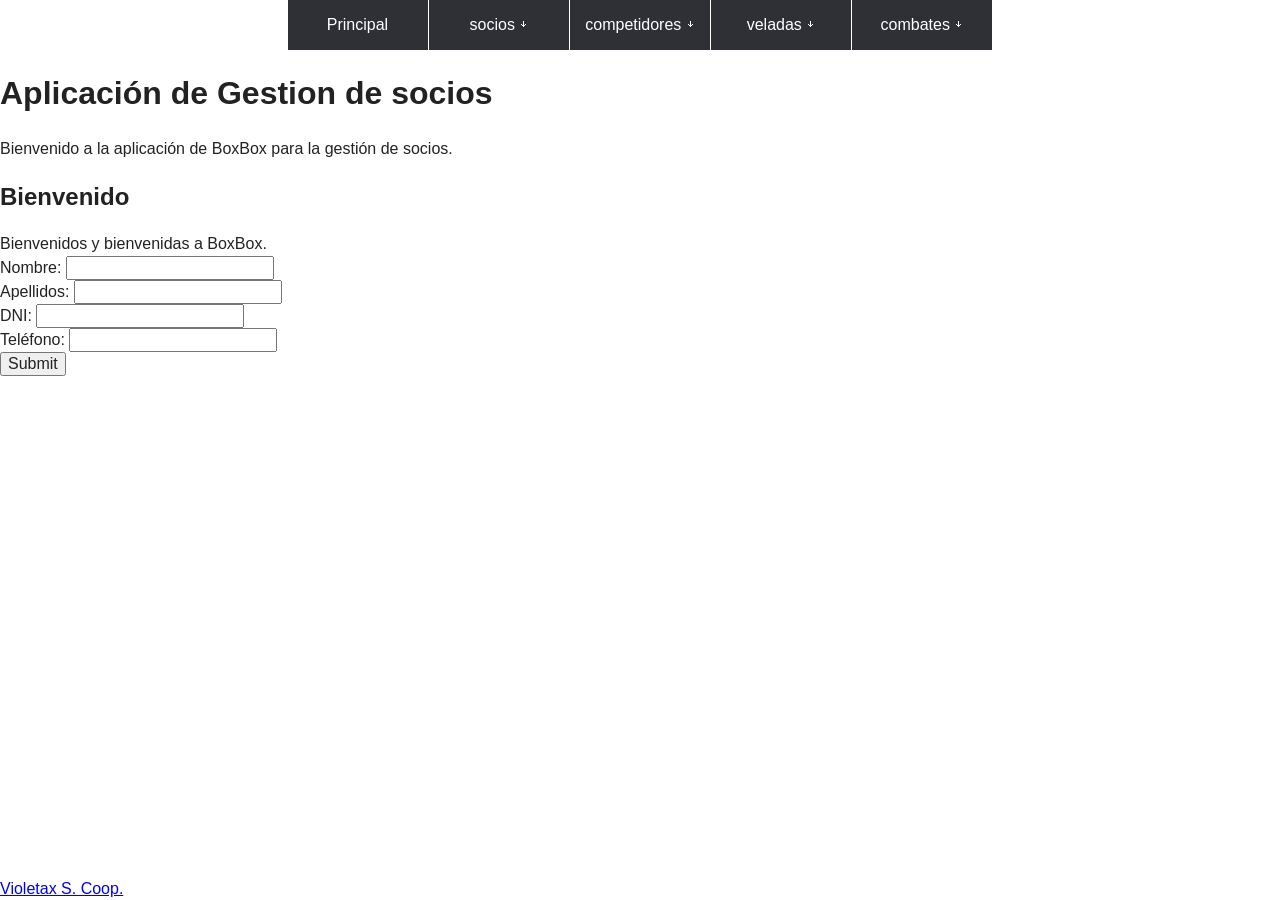
==== vistas/home.html @ 296d2efc "Initial commit" ====
<!doctype html>
<html class="no-js" lang="">
<head>
    <meta charset="utf-8">
    <meta http-equiv="x-ua-compatible" content="ie=edge">
    <title>Gestión BoxBox</title>
    <meta name="description" content="">
    <meta name="viewport" content="width=device-width, initial-scale=1">

    <link rel="apple-touch-icon" href="../apple-touch-icon.png">
    <!-- Place favicon.ico in the root directory -->

    <link rel="stylesheet" href="../css/normalize.css">
    <link rel="stylesheet" href="../css/main.css">
    <script src="../js/vendor/modernizr-2.8.3.min.js"></script>
</head>
<body>
<nav>
    <label for="show-menu" class="show-menu">Show Menu</label>
    <input type="checkbox" id="show-menu" role="button">
    <ul id="menu">
        <li><a href="home.html">Principal</a></li>
        <li>
            <a href="#">socios ￬</a>
            <ul class="submenu">
                <li><a href="socios/socios.html">Listado socios</a></li>
                <!--
                <li><a href="#"></a></li>
                <li><a href="#">Illustration</a></li>
                -->
            </ul>
        </li>
        <li>
            <a href="#">competidores ￬</a>
            <ul class="submenu">
                <li><a href="socios/competidores/competidores.html">Listado competidores</a></li>
                <!--
                <li><a href="#"></a></li>
                <li><a href="#">Illustration</a></li>
                -->
            </ul>
        </li>
        <li>
            <a href="#">veladas ￬</a>
            <ul class="submenu">
                <li><a href="veladas/veladas.html">Listado veladas</a></li>
                <!--
                <li><a href="#"></a></li>
                <li><a href="#">Illustration</a></li>
                -->
            </ul>
        </li>
        <li>
            <a href="#">combates ￬</a>
            <ul class="submenu">
                <li><a href="clientes/clientes.html">Listado Clientes</a></li>
                <!--
                <li><a href="#"></a></li>
                <li><a href="#">Illustration</a></li>
                -->
            </ul>
        </li>
    </ul>
</nav>
<div id="wrapper">

    <div id="page">
        <header id="page-header">
            <h1>Aplicación de Gestion de socios</h1>
        </header>
        <main id ="page-body">
            Bienvenido a la aplicación de BoxBox para la gestión de socios.
            <section id="home">
                <header><h2>Bienvenido</h2></header>
                <div>Bienvenidos y bienvenidas a BoxBox.</div>
            </section>
            <section id="contact">
                <form id="contactForm" action="#" method="post" onsubmit="validarFormularioContacto()">


                            <div>
                                <label for="nombre">Nombre:</label>
                                <input required type="text"  name="nombre" id="nombre" />
                            </div>
                            <div>
                                <label for="nombre">Apellidos:</label>
                                <input required type="text"  name="apellidos" id="apellidos" />
                            </div>
                            <div>
                                <label for="nombre">DNI:</label>
                                <input required type="text"  name="dni" id="dni" />
                            </div>
                            <div>
                                <label for="nombre">Teléfono:</label>
                                <input required type="text"  name="telefono" id="telefono" />
                            </div>
                            <input type="submit">


                </form>
            </section>
        </main>
        <footer id="page-footer">
            <a href="#" target="_blank">Violetax S. Coop.</a>
        </footer>
    </div>
</div>
<script src="https://code.jquery.com/jquery-1.12.0.min.js"></script>
<script>window.jQuery || document.write('<script src="../js/vendor/jquery-1.12.0.min.js"><\/script>')</script>
<script src="../js/plugins.js"></script>
<script src="../js/main.js"></script>
</body>
</html>
---- css/main.css ----
/*! HTML5 Boilerplate v5.3.0 | MIT License | https://html5boilerplate.com/ */

/*
 * What follows is the result of much research on cross-browser styling.
 * Credit left inline and big thanks to Nicolas Gallagher, Jonathan Neal,
 * Kroc Camen, and the H5BP dev community and team.
 */

/* ==========================================================================
   Base styles: opinionated defaults
   ========================================================================== */

html {
    color: #222;
    font-size: 1em;
    line-height: 1.4;
}

/*
 * Remove text-shadow in selection highlight:
 * https://twitter.com/miketaylr/status/12228805301
 *
 * These selection rule sets have to be separate.
 * Customize the background color to match your design.
 */

::-moz-selection {
    background: #b3d4fc;
    text-shadow: none;
}

::selection {
    background: #b3d4fc;
    text-shadow: none;
}

/*
 * A better looking default horizontal rule
 */

hr {
    display: block;
    height: 1px;
    border: 0;
    border-top: 1px solid #ccc;
    margin: 1em 0;
    padding: 0;
}

/*
 * Remove the gap between audio, canvas, iframes,
 * images, videos and the bottom of their containers:
 * https://github.com/h5bp/html5-boilerplate/issues/440
 */

audio,
canvas,
iframe,
img,
svg,
video {
    vertical-align: middle;
}

/*
 * Remove default fieldset styles.
 */

fieldset {
    border: 0;
    margin: 0;
    padding: 0;
}

/*
 * Allow only vertical resizing of textareas.
 */

textarea {
    resize: vertical;
}

/* ==========================================================================
   Browser Upgrade Prompt
   ========================================================================== */

.browserupgrade {
    margin: 0.2em 0;
    background: #ccc;
    color: #000;
    padding: 0.2em 0;
}

/* ==========================================================================
   Author's custom styles
   ========================================================================== */
/*** GENERAL LAYOUT ****/
html {
    box-sizing: border-box;
}
*, *:before, *:after {
    box-sizing: inherit;
}
#wrapper {
    position: relative;
    display: flex;
    flex-direction: column;
}
#page {
    min-height: calc(100vh - 50px);
    display: flex;
    flex-direction: column;
    flex: 1;
}
#page-header {

}
#page-footer {

}

#page-body {
    flex: 1;
}

/******* MENU *******/
/*Strip the ul of padding and list styling*/
nav {
    display: -webkit-box;  /* OLD - iOS 6-, Safari 3.1-6, BB7 */
    display: -ms-flexbox;  /* IE 10 */
    display: -webkit-flex; /*  Safari 6.1+. iOS 7.1+, BB10 */
    display: flex;         /* W3C Spec - Firefox, Chrome, Opera */
    justify-content: center;
    min-height: 50px;
}
ul {
    list-style-type:none;
    margin:0;
    padding:0;
    position: absolute;
    display: -webkit-box;  /* OLD - iOS 6-, Safari 3.1-6, BB7 */
    display: -ms-flexbox;  /* IE 10 */
    display: -webkit-flex; /*  Safari 6.1+. iOS 7.1+, BB10 */
    display: flex;         /* W3C Spec - Firefox, Chrome, Opera */
    z-index: 1000;
}

/*Create a horizontal list with spacing*/
li {
    /*     display:inline-block;*/

    margin-right: 1px;
}

/*Style for menu links*/
li a {
    display:block;
    min-width:140px;
    height: 50px;
    text-align: center;
    line-height: 50px;
    font-family: "Helvetica Neue", Helvetica, Arial, sans-serif;
    color: #fff;
    background: #2f3036;
    text-decoration: none;
}

/*Hover state for top level links*/
li:hover a {
    background: #19c589;
}

/*Style for dropdown links*/
li:hover ul a {
    background: #f3f3f3;
    color: #2f3036;
    height: 40px;
    line-height: 40px;
}

/*Hover state for dropdown links*/
li:hover ul a:hover {
    background: #19c589;
    color: #fff;
}

/*Hide dropdown links until they are needed*/
li ul {
    display: none;
}

/*Make dropdown links vertical*/
li ul li {
    display: block;
    /* float: none;*/
}

/*Prevent text wrapping*/
li ul li a {
    width: auto;
    min-width: 100px;
    padding: 0 20px;
}

/*Display the dropdown on hover*/
ul li a:hover + .submenu, .submenu:hover {
    display: block;
}

/*Style 'show menu' label button and hide it by default*/
.show-menu {
    font-family: "Helvetica Neue", Helvetica, Arial, sans-serif;
    text-decoration: none;
    color: #fff;
    background: #19c589;
    text-align: center;
    padding: 10px 0;
    display: none;
}

/*Hide checkbox*/
input[type=checkbox]{
    display: none;
}

/*Show menu when invisible checkbox is checked*/
input[type=checkbox]:checked ~ #menu{
    display: block;
}


/*Responsive Styles*/

@media screen and (max-width : 760px){
    /*Make dropdown links appear inline*/
    ul {
        position: static;
        display: none;
    }
    /*Create vertical spacing*/
    li {
        margin-bottom: 1px;
    }
    /*Make all menu links full width*/
    ul li, li a {
        width: 100%;
    }
    /*Display 'show menu' link*/
    .show-menu {
        display:block;
        width: 100%;
    }
    nav{
        justify-content: center;
        flex-direction: column;
    }
}







/* ==========================================================================
   Helper classes
   ========================================================================== */

/*
 * Hide visually and from screen readers
 */

.hidden {
    display: none !important;
}

/*
 * Hide only visually, but have it available for screen readers:
 * http://snook.ca/archives/html_and_css/hiding-content-for-accessibility
 */

.visuallyhidden {
    border: 0;
    clip: rect(0 0 0 0);
    height: 1px;
    margin: -1px;
    overflow: hidden;
    padding: 0;
    position: absolute;
    width: 1px;
}

/*
 * Extends the .visuallyhidden class to allow the element
 * to be focusable when navigated to via the keyboard:
 * https://www.drupal.org/node/897638
 */

.visuallyhidden.focusable:active,
.visuallyhidden.focusable:focus {
    clip: auto;
    height: auto;
    margin: 0;
    overflow: visible;
    position: static;
    width: auto;
}

/*
 * Hide visually and from screen readers, but maintain layout
 */

.invisible {
    visibility: hidden;
}

/*
 * Clearfix: contain floats
 *
 * For modern browsers
 * 1. The space content is one way to avoid an Opera bug when the
 *    `contenteditable` attribute is included anywhere else in the document.
 *    Otherwise it causes space to appear at the top and bottom of elements
 *    that receive the `clearfix` class.
 * 2. The use of `table` rather than `block` is only necessary if using
 *    `:before` to contain the top-margins of child elements.
 */

.clearfix:before,
.clearfix:after {
    content: " "; /* 1 */
    display: table; /* 2 */
}

.clearfix:after {
    clear: both;
}

/* ==========================================================================
   EXAMPLE Media Queries for Responsive Design.
   These examples override the primary ('mobile first') styles.
   Modify as content requires.
   ========================================================================== */

@media only screen and (min-width: 35em) {
    /* Style adjustments for viewports that meet the condition */
}

@media print,
(-webkit-min-device-pixel-ratio: 1.25),
(min-resolution: 1.25dppx),
(min-resolution: 120dpi) {
    /* Style adjustments for high resolution devices */
}

/* ==========================================================================
   Print styles.
   Inlined to avoid the additional HTTP request:
   http://www.phpied.com/delay-loading-your-print-css/
   ========================================================================== */

@media print {
    *,
    *:before,
    *:after,
    *:first-letter,
    *:first-line {
        background: transparent !important;
        color: #000 !important; /* Black prints faster:
                                   http://www.sanbeiji.com/archives/953 */
        box-shadow: none !important;
        text-shadow: none !important;
    }

    a,
    a:visited {
        text-decoration: underline;
    }

    a[href]:after {
        content: " (" attr(href) ")";
    }

    abbr[title]:after {
        content: " (" attr(title) ")";
    }

    /*
     * Don't show links that are fragment identifiers,
     * or use the `javascript:` pseudo protocol
     */

    a[href^="#"]:after,
    a[href^="javascript:"]:after {
        content: "";
    }

    pre,
    blockquote {
        border: 1px solid #999;
        page-break-inside: avoid;
    }

    /*
     * Printing Tables:
     * http://css-discuss.incutio.com/wiki/Printing_Tables
     */

    thead {
        display: table-header-group;
    }

    tr,
    img {
        page-break-inside: avoid;
    }

    img {
        max-width: 100% !important;
    }

    p,
    h2,
    h3 {
        orphans: 3;
        widows: 3;
    }

    h2,
    h3 {
        page-break-after: avoid;
    }
}
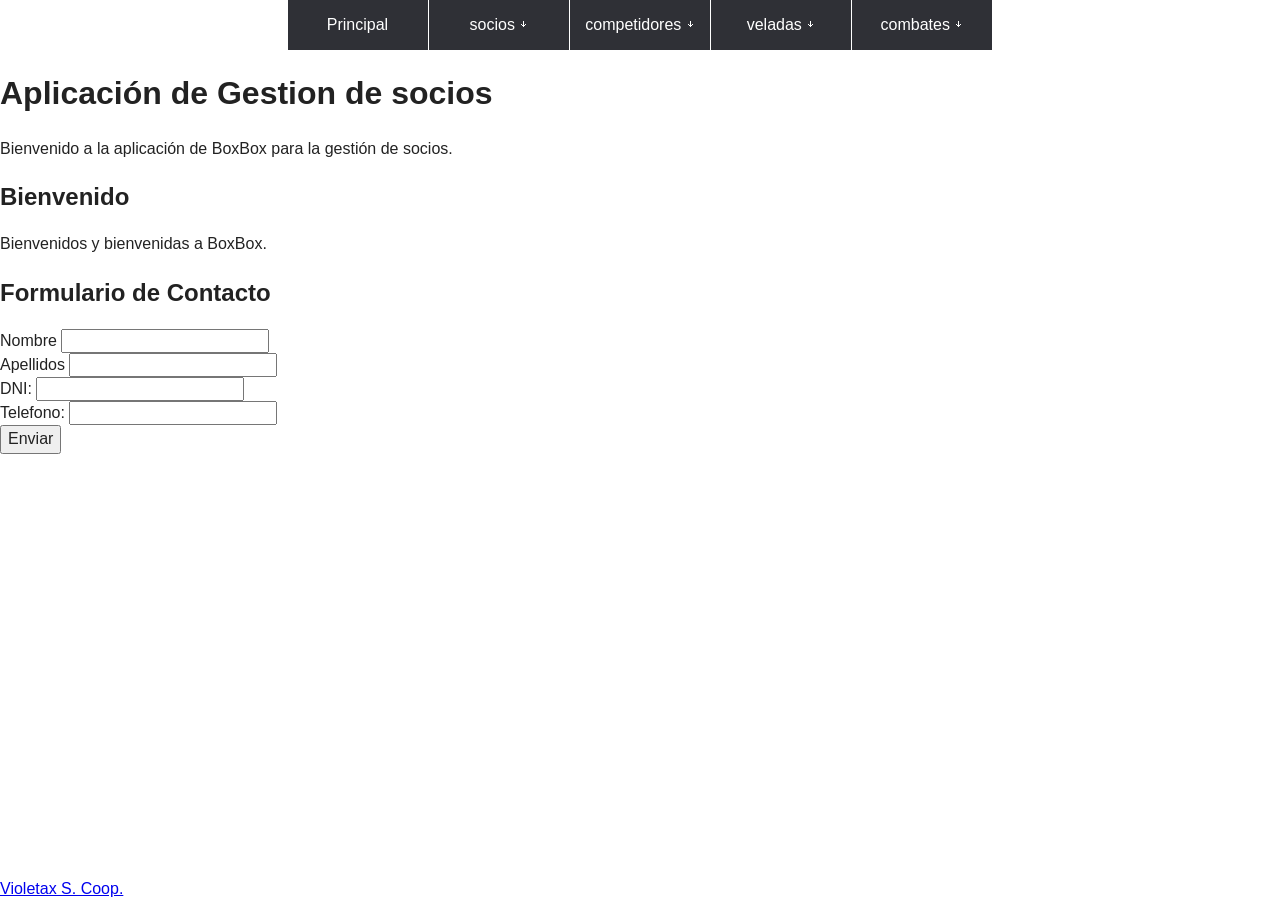
==== commit 0654ff6e: "Añadido javascript y tablas." ====
--- a/vistas/home.html
+++ b/vistas/home.html
@@ -74,30 +74,35 @@
                 <header><h2>Bienvenido</h2></header>
                 <div>Bienvenidos y bienvenidas a BoxBox.</div>
             </section>
-            <section id="contact">
-                <form id="contactForm" action="#" method="post" onsubmit="validarFormularioContacto()">
-
-
-                            <div>
-                                <label for="nombre">Nombre:</label>
-                                <input required type="text"  name="nombre" id="nombre" />
-                            </div>
-                            <div>
-                                <label for="nombre">Apellidos:</label>
-                                <input required type="text"  name="apellidos" id="apellidos" />
-                            </div>
-                            <div>
-                                <label for="nombre">DNI:</label>
-                                <input required type="text"  name="dni" id="dni" />
-                            </div>
-                            <div>
-                                <label for="nombre">Teléfono:</label>
-                                <input required type="text"  name="telefono" id="telefono" />
-                            </div>
-                            <input type="submit">
-
-
-                </form>
+            <section class="flexcontainer"  id="contact">
+                <header><h2>Formulario de Contacto</h2></header>
+                <div class="flexcontainer">
+                    <form class="flexcontainer" id="contactForm" action="#" method="post">
+                        <div class="flexcontainer">
+                            <label for="nombre">Nombre</label>
+                            <input type="text" name="nombre" id="nombre"/>
+                            <div class="text-error"></div>
+                        </div>
+                        <div class="flexcontainer">
+                            <label for="apellidos">Apellidos</label>
+                            <input type="text" name="apellidos" id="apellidos"/>
+                            <div class="text-error"></div>
+                        </div>
+                        <div class="flexcontainer">
+                            <label for="dni">DNI:</label>
+                            <input type="text" name="dni" id="dni"/>
+                            <div class="text-error"></div>
+                        </div>
+                        <div class="flexcontainer">
+                            <label for="telefono">Telefono:</label>
+                            <input type="text" name="telefono" id="telefono"/>
+                            <div class="text-error"></div>
+                        </div>
+                        <div class="flexcontainer">
+                            <button class="">Enviar</button>
+                        </div>
+                    </form>
+                </div>
             </section>
         </main>
         <footer id="page-footer">
--- a/css/main.css
+++ b/css/main.css
@@ -220,7 +220,7 @@
 
 /*Hide checkbox*/
 input[type=checkbox]{
-    display: none;
+    /*display: none;*/
 }
 
 /*Show menu when invisible checkbox is checked*/
